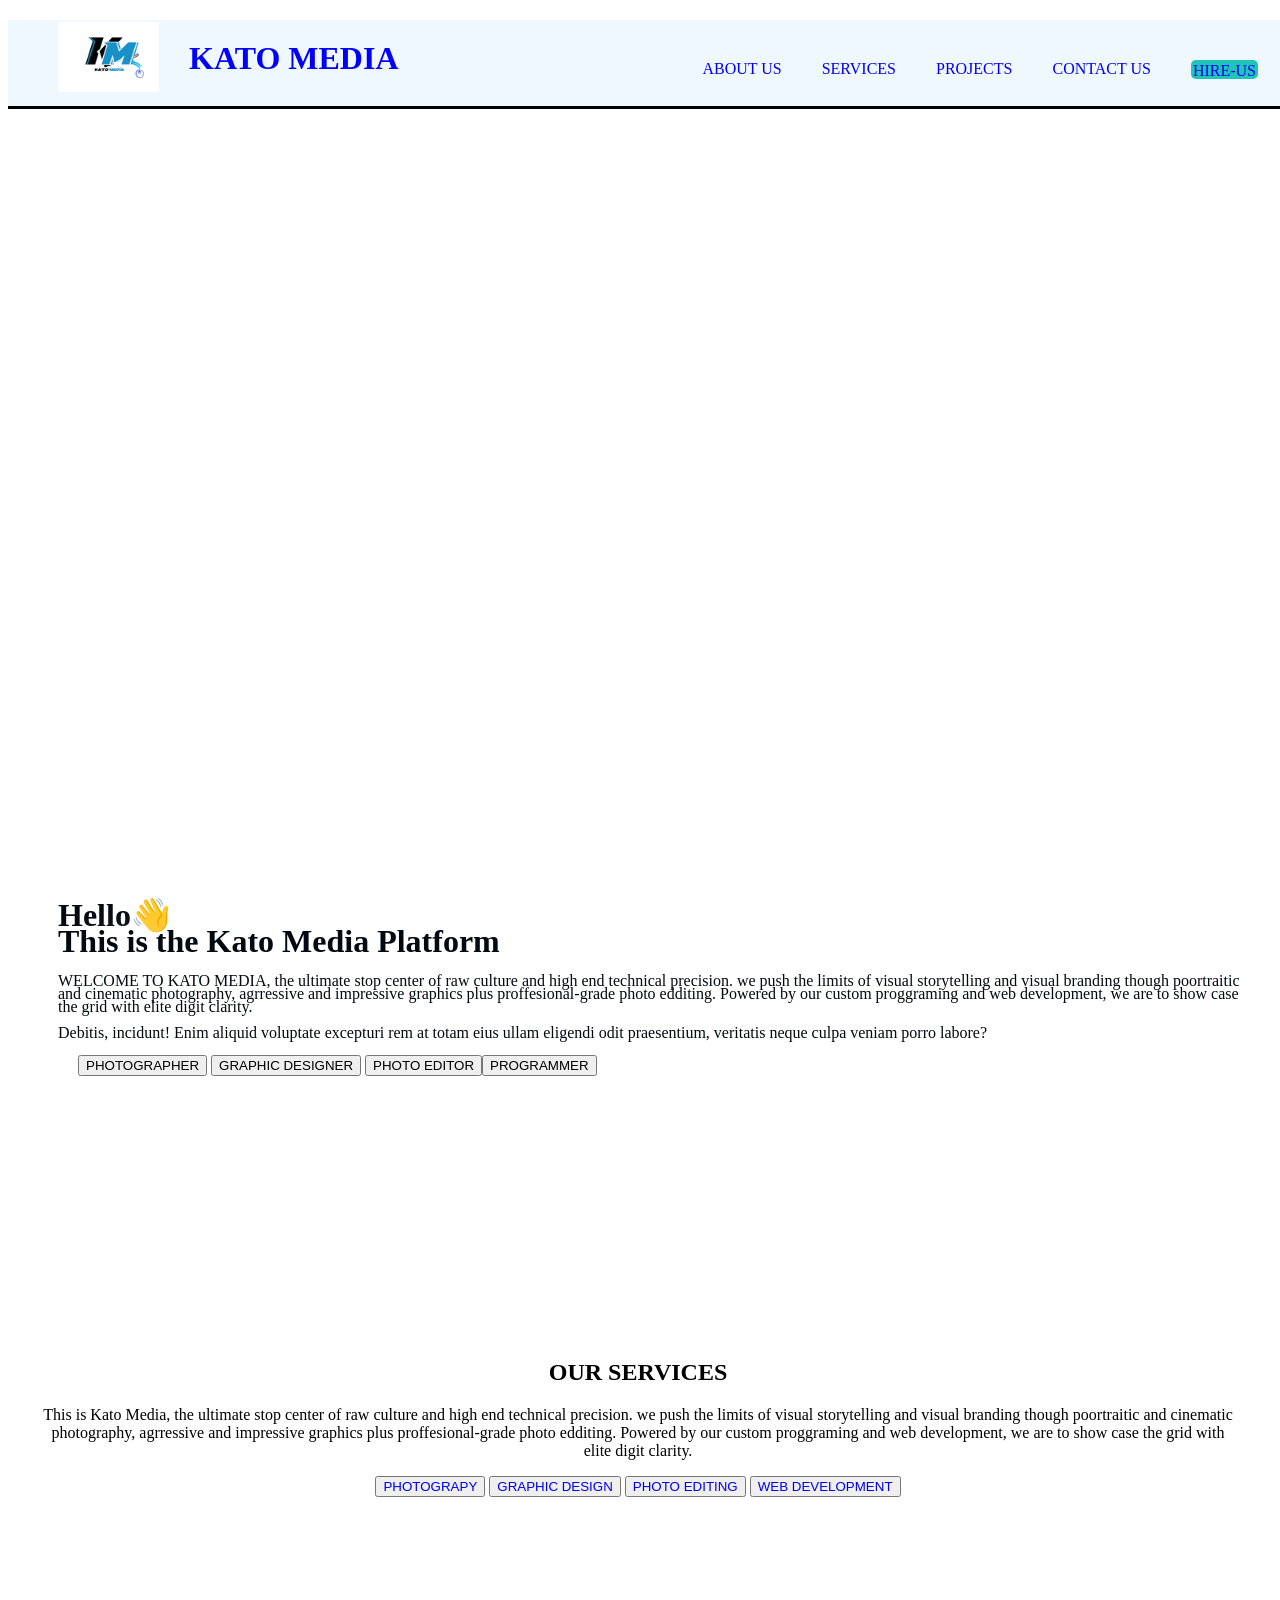
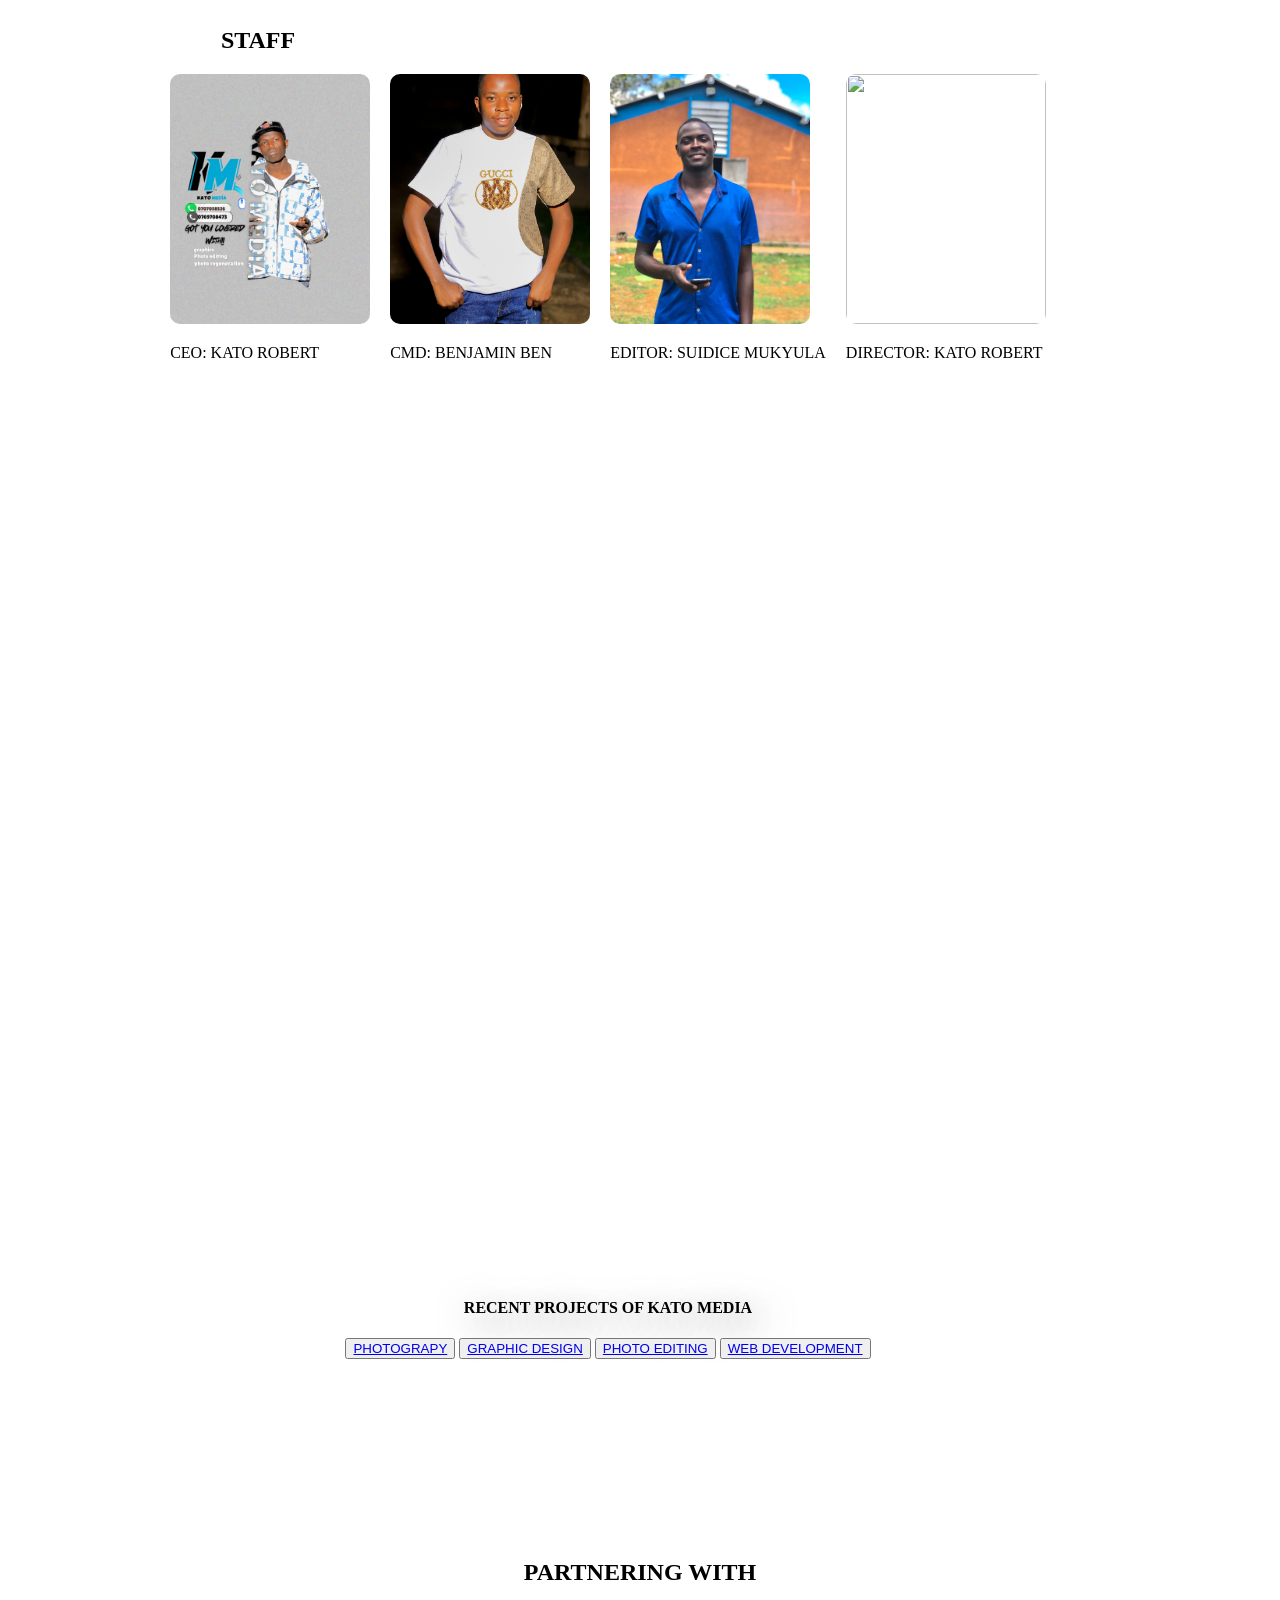
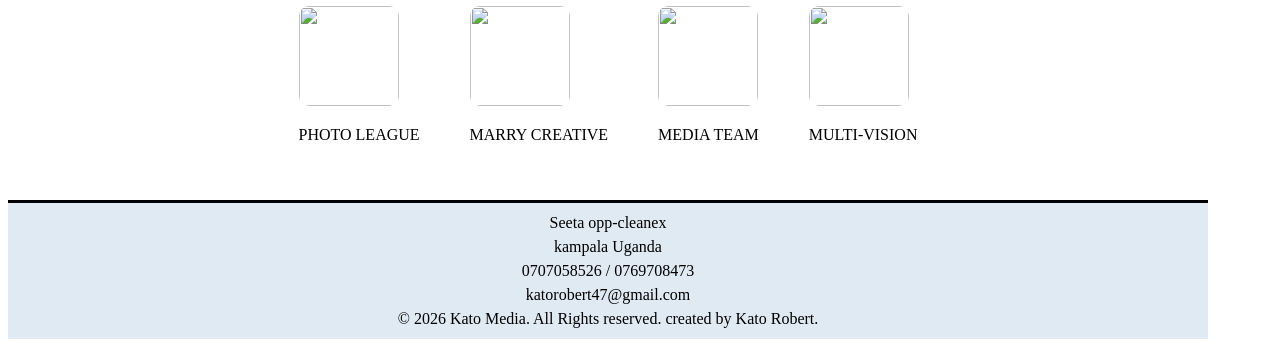
==== index.html @ d90930cf "Add files via upload" ====
<!DOCTYPE html>
<html lang="en">
<head>
    <meta charset="UTF-8">
    <meta name="viewport" content="width= , initial-scale=1.0">
<meta name="author" content="kato Robert">
<meta name="description" content="this is the Kato Media website. you can view our services and also hire us from here">
<meta name="keywords" content="photography, photo editing, web development, graphics designing,Kato Media">
  <title>Kato Media</title>
    <link rel="stylesheet" href="style.css">
    <link rel="stylesheet" href="https://cdnjs.cloudflare.com/ajax/libs/font-awesome/7.0.1/css/all.min.css" integrity="sha512-2SwdPD6INVrV/lHTZbO2nodKhrnDdJK9/kg2XD1r9uGqPo1cUbujc+IYdlYdEErWNu69gVcYgdxlmVmzTWnetw==" crossorigin="anonymous" referrerpolicy="no-referrer" />
<style>
    #projects{
        position: relative;
        width: 1000px;
        height: 800px;
        overflow: hidden;
        display: flex;
        padding-top: 100px;
        align-items: center;
        justify-content: center;
      }
      
      .image-stack {
        position: absolute;
        top: 0;
        left: 0;
        width: 100%;
        height: 100%;
        z-index: -1;
        align-items: center;
        justify-content: center;
        padding-left: 20%;

      }
      .image-stack img{
        width: 100%;
        height: 100%;
        object-fit: cover;
        object-position: center;
      }
      @media (max-width:500px) {
        .image-stack img{
        width: 300px;
        height: 350px;
        object-fit: cover;
        object-position: center;
      }
       #projects{
        position: relative;
        width: 320px;
        height: 400px;
        overflow: hidden;
        display: flex;
        align-items: center;
        justify-content: center;
        padding-top: 40px;
      }
      .content{
    position: relative;
    z-index: 1;
    color:black;
    text-shadow: 10px 10px 40px rgba(0,0,0,1);
    text-align: center;
    width: 100%;
    max-width: 460px;
    box-sizing: border-box;

}
#patner{
    width: 100%;
    max-width: 460px;

}
        
      }

.stack-layer{
    position: absolute;
    width: 100%;
    height: 100vh;
    object-fit: cover;
    object-position: center;
    opacity: 0;
    animation: stack-fade 10s infinite;

}
.stack-layer:nth-child(1){animation-delay:0s}
.stack-layer:nth-child(2){animation-delay:4s}
.stack-layer:nth-child(3){animation-delay:8s}
.stack-layer:nth-child(4){animation-delay:12s}
.stack-layer:nth-child(5){animation-delay:16s}
.stack-layer:nth-child(6){animation-delay:20s}
.stack-layer:nth-child(7){animation-delay:24s}
.stack-layer:nth-child(8){animation-delay:28s}
.stack-layer:nth-child(9){animation-delay:32s}
@keyframes stack-fade{
    0%{opacity: 0;}
    10%{opacity: 1;}
    33%{opacity: 1;}
    50%{opacity: 0;}
   100%{opacity: 0;}
}
.content{
    position: relative;
    z-index: 1;
    color:black;
    text-shadow: 10px 10px 40px rgba(0,0,0,1);
    padding-bottom: 100px;
    text-align: center;
    width: 1200px;
}
</style>
<script>
alert("welcome to kato media")

</script>

</head>
<body>
    <nav>
       <div class="logos">
          <div class="logo-img"><img src="logo.png" style="height: 70px; width: 100px; padding-left: 1px;"></div>
          <span><div id="logo"> KATO MEDIA</div></span>
       </div>
        <div class="links">
             <a href="#description"><i class="fa-solid fa-house"></i></a><li> <a href="#"> <a href="#description">ABOUT US </a></li>
            <span><a href="#services"><i class="fa-solid fa-tools"></i></a></span><span><li><a href="#services">SERVICES</a></li></span>
            <span><a href="#projects"><i class="fa-solid fa-diagram-project"></i></a></span><span><li><a href="#project">PROJECTS</a></li></span>
            <span> <a href="#footer"><i class="fa-solid fa-phone"></i></a></span><span><li> <a href="#footer"> CONTACT US</a></li></span>
            <span><a href="HIRE-US.html"><i class="fa-solid fa-handshake-angle"></i></a></span><span></i><li><a href="HIRE-US.html">HIRE-US</a></li></span>
        </div>
    
    </nav>
    <main>
<section id="description">
    <div class="text"> 
        <h1> Hello👋<br><br> This is the Kato Media Platform</h1>
        <p>WELCOME TO KATO MEDIA,  the ultimate stop center of raw culture and high end technical precision. we push the limits of visual storytelling and visual branding though poortraitic and cinematic photography, agrressive and impressive graphics plus proffesional-grade photo edditing. Powered by our custom proggraming and web development, we are to show case the grid with elite digit clarity.<br></br> Debitis, incidunt! Enim aliquid voluptate excepturi rem at totam eius ullam eligendi odit praesentium, veritatis neque culpa veniam porro labore?</p>
        <div class="skills">
           <button>
            <i class="fa-solid fa-camera"></i>
           <span> PHOTOGRAPHER</span>
           </button>
           <button>
           <i class="fa-solid fa-pen"></i>
           <span> GRAPHIC DESIGNER</span>
           </button>
           <button>
           <i class="fa-solid fa-computer-mouse"></i>
           <span> PHOTO EDITOR</span>
           <BUtton>
           <i class="fa-solid fa-code"></i>
           <span> PROGRAMMER</span>
           </button>
         </div>          
</section>
<section id="services">
      <h1> OUR SERVICES</h1>
      <P>This is Kato Media, the ultimate stop center of raw culture and high end technical precision. we push the limits of visual storytelling and visual branding though poortraitic and cinematic photography, agrressive and impressive graphics plus proffesional-grade photo edditing. Powered by our custom proggraming and web development, we are to show case the grid with elite digit clarity.</P>
     <div class="button">
      <button>
          <a href="HIRE-US.html"><i class="fa-solid fa-camera"></i></a>
           <span><a href="HIRE-US.html">  PHOTOGRAPY</a></span>
      </button>
      <button>
           <a href="HIRE-US.html"><i class="fa-solid fa-pen"></i></a>
           <span> <a href="HIRE-US.html">  GRAPHIC DESIGN</a></span>
      </button>
      <button>
           <a href="HIRE-US.html"><i class="fa-solid fa-computer-mouse"></i></a>
           <span> <a href="HIRE-US.html">  PHOTO EDITING </a></span>
      </button>
      <button>
           <a href="HIRE-US.html"><i class="fa-solid fa-code"></i></a>
           <span> <a href="HIRE-US.html"> WEB DEVELOPMENT </a></span>
      </button>
     </div>
</section>
  <section id="staff" style="width: 500px;">
     <h1> STAFF</h1>
    <div class="staff-container">
       <div>
        <img src="photo5.jpeg">
     <p>CEO: KATO ROBERT</p>
    </div>
    <div>
        <span><img src="photo1.JPG"></span>
     <p>CMD: BENJAMIN BEN</p>
    </div>
    <div>
     <span><img src="photo2.jpg"></span>
     <p>EDITOR: SUIDICE MUKYULA</p>
    </div>
    <div>
     <span><img src="photo4.jpg"></span>
     <p>DIRECTOR: KATO ROBERT</p>
    </div>
    </div>
  </section>
  <section id="staff">

    <div id="projects">
    <div class="image-stack">
        <img src="project1.png"   class="stack-layer">
        <img src="project2.png"   class="stack-layer">
        <img src="project3.png"   class="stack-layer">
        <img src="project4.png"   class="stack-layer">
        <img src="project5.png"   class="stack-layer">
        <img src="project6.png"   class="stack-layer">
        <img src="project7.png"   class="stack-layer">
        <img src="project8.png"   class="stack-layer">
        <img src="project9.png"   class="stack-layer">
    </div>
    </div>
    <div class="content">
        <h4>  RECENT PROJECTS OF KATO MEDIA</h4>

     <div class="button">
      <button>
          <a href="HIRE-US.html"><i class="fa-solid fa-camera"></i></a>
           <span><a href="HIRE-US.html">  PHOTOGRAPY</a></span>
      </button>
      <button>
           <a href="HIRE-US.html"><i class="fa-solid fa-pen"></i></a>
           <span> <a href="HIRE-US.html">  GRAPHIC DESIGN</a></span>
      </button>
      <button>
           <a href="HIRE-US.html"><i class="fa-solid fa-computer-mouse"></i></a>
           <span> <a href="HIRE-US.html">  PHOTO EDITING </a></span>
      </button>
      <button>
           <a href="HIRE-US.html"><i class="fa-solid fa-code"></i></a>
           <span> <a href="HIRE-US.html"> WEB DEVELOPMENT </a></span>
      </button>
     </div>
    </div>
    <div id="patner">
     <h1> PARTNERING WITH</h1>
    </div>
    <div class="partner-container">
        
       <div>
       <a href="www.google.com"><img src="logo1.JFIF"></a>
        <p> PHOTO LEAGUE</p>
    </div>
    <div>
        <span><a href="www.google.com"><img src="logo2.jfif"></a></span>
        <p>MARRY CREATIVE</p>
    </div>
    <div>
     <span><a href="www.google.com"><img src="logo3.jfif"></a></span>
     <p>MEDIA TEAM</P>
    </div>
    <div>
     <span><a href="www.google.com"><img src="logo4.jfif"></a></span>
      <p> MULTI-VISION</p>
    </div>
    </div>
  </section>
   </main>
<section id="footer">
<div class="footer">
<div class="footer-address">
    <p>Seeta opp-cleanex</p>
    <p>kampala Uganda</p>
    <p> 0707058526  / 0769708473</p>
    <p> katorobert47@gmail.com</p>
    <p>&copy; 2026 Kato Media.    All Rights reserved.     created by Kato Robert.</p>
</div>

</div>

</section>
</body>
</html>
---- style.css ----
{padding;0;
margin:0;
box-sizing:border-box;
}
html{
    scroll-behavior: smooth;
}
/*nav bar*/
nav{
    justify-content: space-between;
    margin-top: 20px;
    display: flex;
    margin-right: 10px;
    padding: 0 50px;
    border-bottom: 3px solid black;
    padding-bottom: 10px;
    width: 1200px;
    /*keeping the nav fixed at the top with out it being scrolled up on scroling tthe mouse*/
    position: sticky;
    top: 0;
    background-color: aliceblue;
}
/*responsiveness of the nav to a maximum screen of 500px*/
@media (max-width:500px){
    nav{
    margin-top: 20px;
    display: flex;
    margin-right: 10px;
    padding: 0 50px;
    border-bottom: 3px solid black;
    padding-bottom: 10px;
    width:100%;
    max-width: 460px;
    box-sizing: border-box;
}
nav{
    display: column;
}
nav .logos #logo{
    font-size:xx-large;
    font-weight: 400;
    font-family: 'poppins';
    color: rgb(15, 15, 82);
    padding-top: 20px;
    margin-left: 3px;
    display: none;
}
nav .logos{
    margin-left: -2px;
}
nav .logos .logo-img{
  padding-top: 10px;
  margin-left: -5px;
}
nav .links li{
    display: none;/* so as wen the screen is 500px and lower, the words won't  display*/
}
nav .links i{/* so that only icons display tto a maximum of 500px screen*/
    display: flex;
    gap: 2px;
}
}
.logos{
    display: flex;
    gap: 10px;
    justify-content: left;
    padding-left: -4px;
}
nav .logos .logo-img{
padding-top: 2px;
padding-left: -15px;
}
#logo{
    font-size: xx-large;
    margin-left: 20px;
    font-weight: 600;
    font-family: 'poppins';
    color: blue;
    padding-top: 20px;
}
.links{
    display: flex;
    color: green;
    font-weight: 500;
    gap: 20px;
    padding-top: 40px;
    list-style: none;
}
.links a{
    text-decoration: none;/*to remove the underlining on the text*/
}
.links li:hover{/*links change color one a mouse is hovered over*/
    font-weight: 800;
    color:red;
    font-size: larger;
}
.links span:last-child{/* tagenting and designing thee last link in the nav*/
    color: white;
    background-color:rgb(32, 196, 187) ;
    padding: 2px;
    border-radius: 5px;
    height: 15px;
     
}
#description{
    display: flex;
    align-items: center;
    gap: 50px;
    padding: 50px;
    text-align: left;
    border-width: 600px;
    background-image: url('photo6.jpg');
    background-size: cover;
    background-position: center;
    height: 600px;
    padding-top: 570px;
    width: 1200px;
}
@media (max-width:500px){
    #description{
    display: flex;
    align-items: center;
    text-align: left;
    border-width: 100%;
    max-width: 450px;
    background-image: url('photo6.jpg');
    background-size: cover;
    background-position: center;
    height: 400px;
    padding-top: 100px;
    padding-bottom: 50px;
    width: 100%;
    max-width: 460px;
    box-sizing: border-box;
}
}
#description .text h1{
    line-height: 13px;
    text-align: left;
    color: rgb(3, 9, 17);
     font-size: xx-large;
     text-shadow: 40px 10px 40px rgb(255, 255, 255);
    }
    #description .text p{
    line-height: 13px;
    text-align: left;
    color: rgb(3, 9, 17);
     text-shadow: 40px 10px 40px rgb(255, 255, 255);
    }
@media(max-width:500px){
    .skills span{
       display: none;
    }
    #description .text h1{
        font-size: large;
    }
}
.skills{
    color: blue;
    align-items: center;
    gap: 10px;
    margin-left: 20px;
    padding: ;
}
.skills button:hover{
    background-color:rgb(27, 26, 26);
    height: 20px;
    width: fit-content;
    color: white;
}
.photo{
    margin-top: 20px;
    
}
#services{
    padding: 30px;
    margin-top: -20px;
    text-align: center;
    border-radius: 5%;
    border-width: 600px;
    width: 1200px;
}
@media (max-width:500px){  
#services{
    padding: 10px;
    margin-top: -20px;
    text-align: center;
    width: 100%;
}
#services .button span{
    display: none;/*such that its just the icons to display once the screen is 500px and lower*/
}
}

#services h1{
    align-items: center;
}
#services .button span{
    color: black;
    text-decoration: none;
    text-decoration-color: black;
}
/*button changes colour and also zooms in a little bit once hovered over*/
#services .button button:hover{
    background-color:rgb(27, 26, 26);
    height: 20px;
    width: fit-content;
    color: white;
}
#services .button a{
    text-decoration: none;
}
 
.staff-container{
    display: flex;
    justify-content: center;
    gap: 20px;
    flex-wrap: wrap;
    margin-top: 10px;
    width: 1200px;
}
@media (max-width:500px) {
    .staff-container{
    display: flex;
    flex-direction: column;/*on max screen of 500px, the photos are displayed vertically*/
    gap: 10px;
    margin-top: 10px;
    width: 100%;
    align-items: center;
    } 
    
}
.staff-container img{
    width: 200px;
    height:250px;
    object-fit: cover;
    border-radius: 10px;
}
.staff-container img:hover{
    width: 260px;
    height:300px;
    object-fit: cover;
    border-radius: 20px;

}
#staff h1{
    margin-top: 100px;
    justify-content: center;
    text-align: center;
}
.partner-container{
    display: flex;
    justify-content: center;
    gap: 50px;
    flex-wrap: wrap;
    margin-top: 10px;
    width:1200px;
    }
.partner-container img{
    width: 100px;
    height:100px;
    object-fit: cover;
    border-radius: 10px;
}
@media (max-width:500px) {
    .partner-container{
    display: flex;
    justify-content: center;
    gap: 3px;
    margin-top: 10px;
    width:100%;
    padding-left: 10px;
    }
    .partner-container img{
    width: 40px;
    height:40px;
    object-fit: cover;
    border-radius: 5px;
}
.partner-container p{
    font-size:x-small;
}
}
.partner-container img:hover{
    width: 140px;
    height: 120px;
    objiect-fit:cover;
    border-radius: 20px;
}

#partner h1{
    margin-top: 100px;
    justify-content: center;
    text-align: center;
}
#footer{
    display: flex;
    flex-direction: column;
    justify-content: space-between;
    text-align: center;
    line-height: 8px;
    border-top: 3px solid black;
    margin-top: 40px;
    flex-wrap: wrap;
    width: 1200px;
     background-color: rgb(224, 234, 243);
}

@media (max-width:500px) {
    #footer{
    display: flex;
    flex-direction:column;
    justify-content: space-between;
    text-align: center;
    line-height: 3px;
    border-top: 3px solid black;
    width: 100%;
    }
}

main{
    background-color: rbga(131, 207, 182, 0.4);
   /* width: 1200px;*/
}
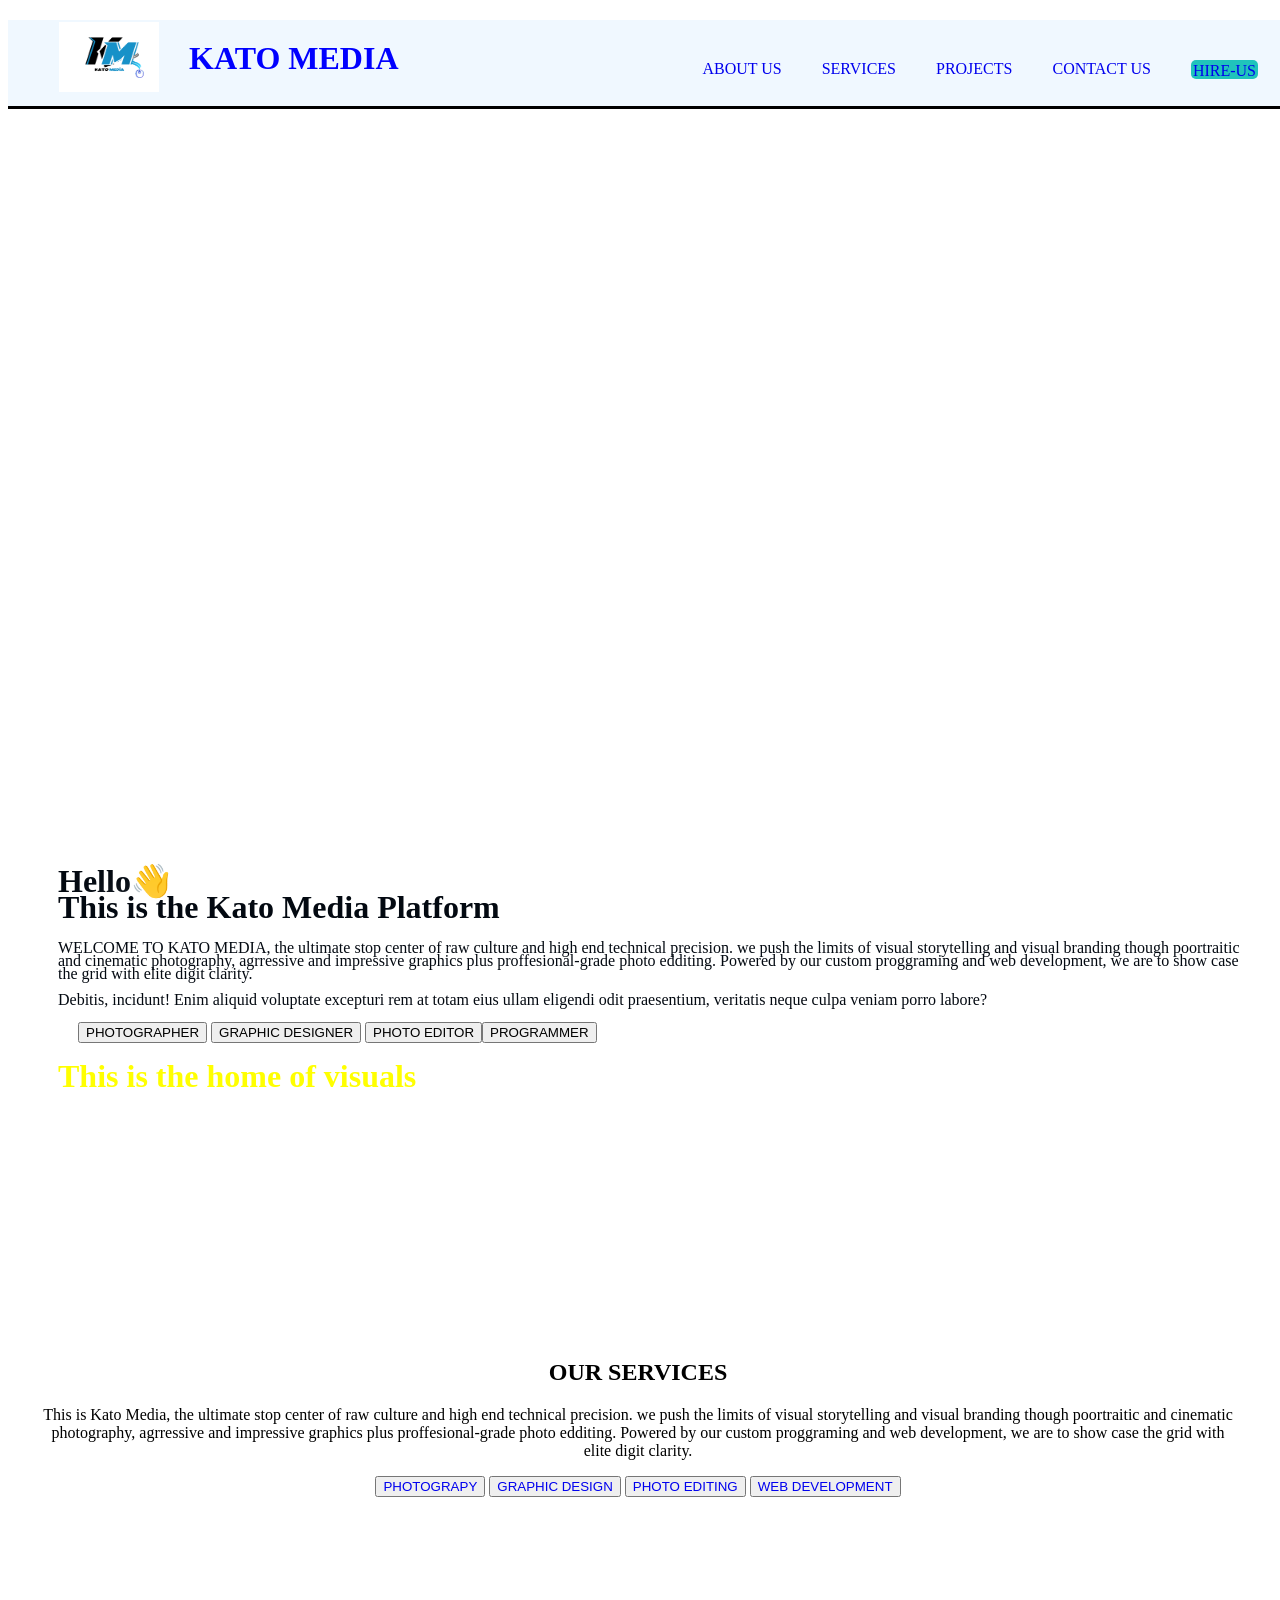
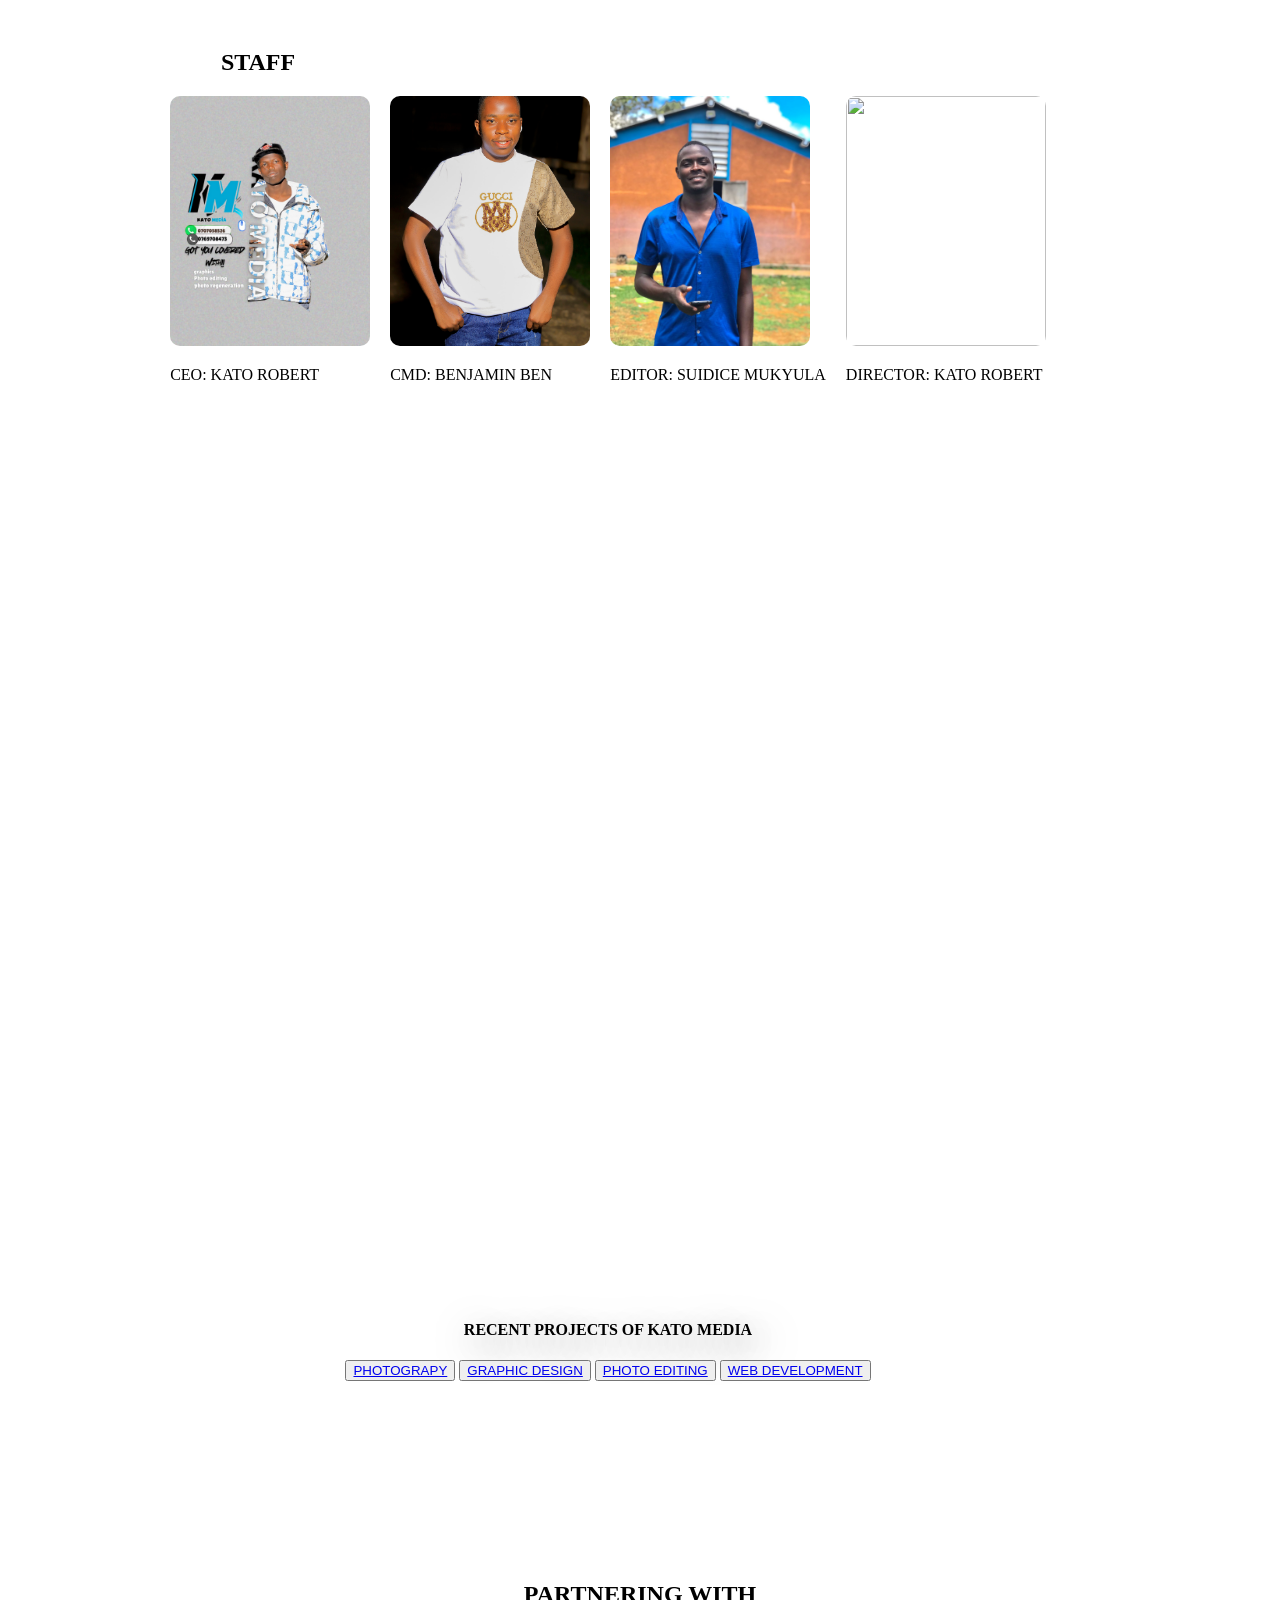
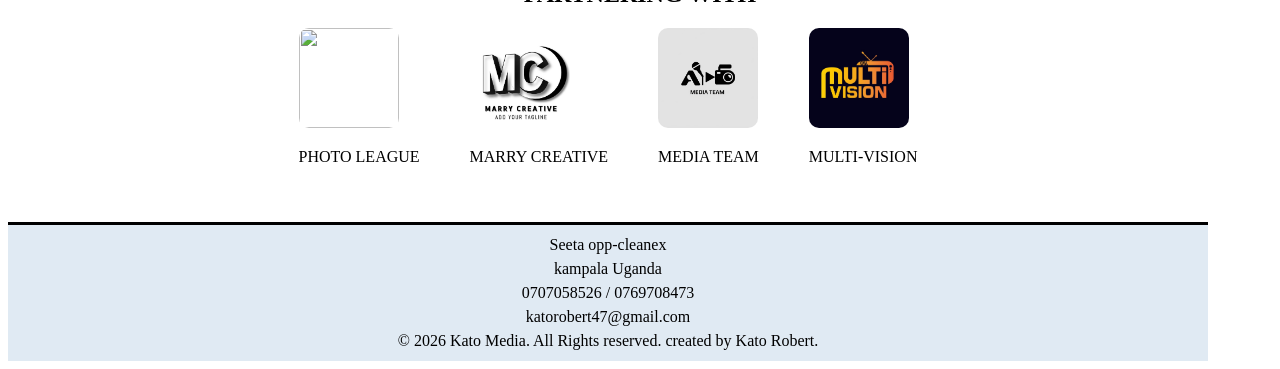
==== commit b6f2dbfd: "Update index.html" ====
--- a/index.html
+++ b/index.html
@@ -111,10 +111,7 @@
     width: 1200px;
 }
 </style>
-<script>
-alert("welcome to kato media")
-
-</script>
+
 
 </head>
 <body>
@@ -153,7 +150,8 @@
            <i class="fa-solid fa-code"></i>
            <span> PROGRAMMER</span>
            </button>
-         </div>          
+         </div>   
+         <h1 id="java" style="color: yellow;"></h1>       
 </section>
 <section id="services">
       <h1> OUR SERVICES</h1>
@@ -176,6 +174,7 @@
            <span> <a href="HIRE-US.html"> WEB DEVELOPMENT </a></span>
       </button>
      </div>
+     <h5 id="java"></h5>
 </section>
   <section id="staff" style="width: 500px;">
      <h1> STAFF</h1>
@@ -272,5 +271,9 @@
 </div>
 
 </section>
+<script>
+alert("welcome to kato media")
+document.getElementById("java").textContent = 'This is the home of visuals'
+</script>
 </body>
-</html>+</html>
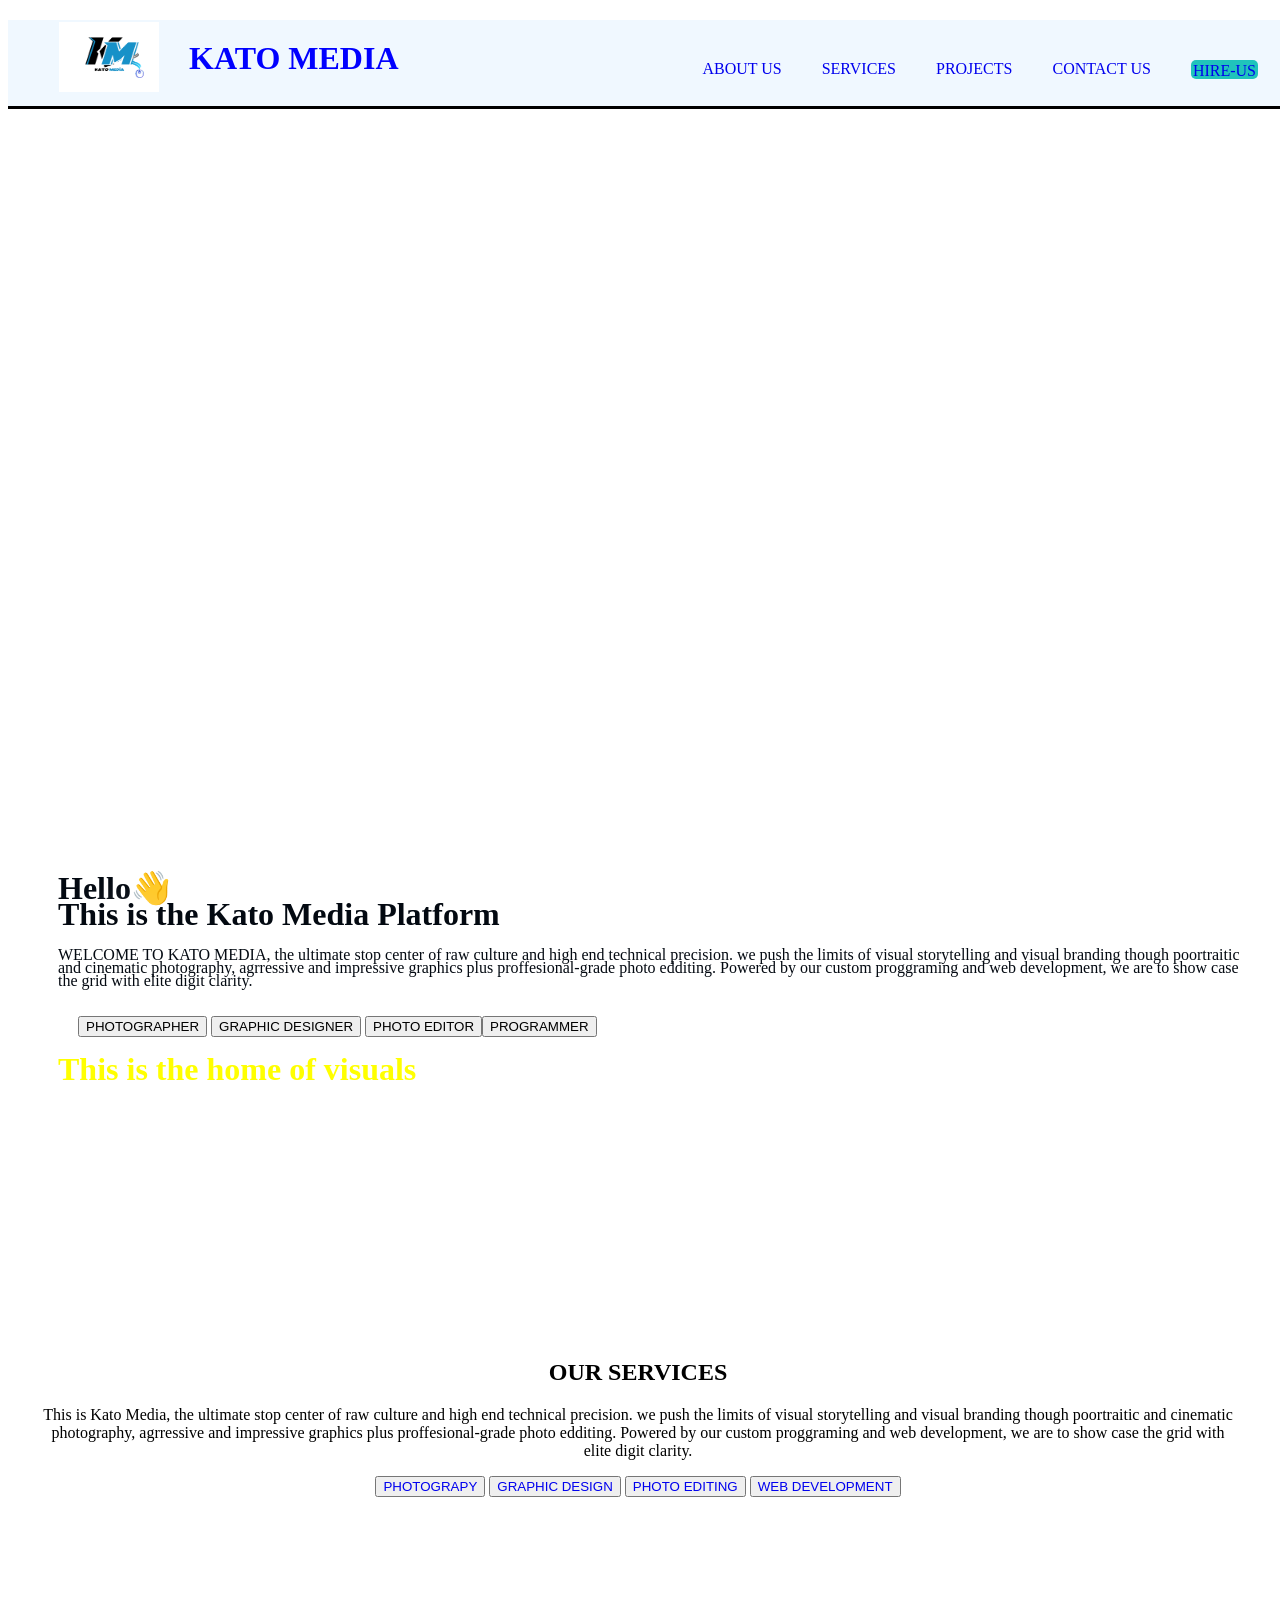
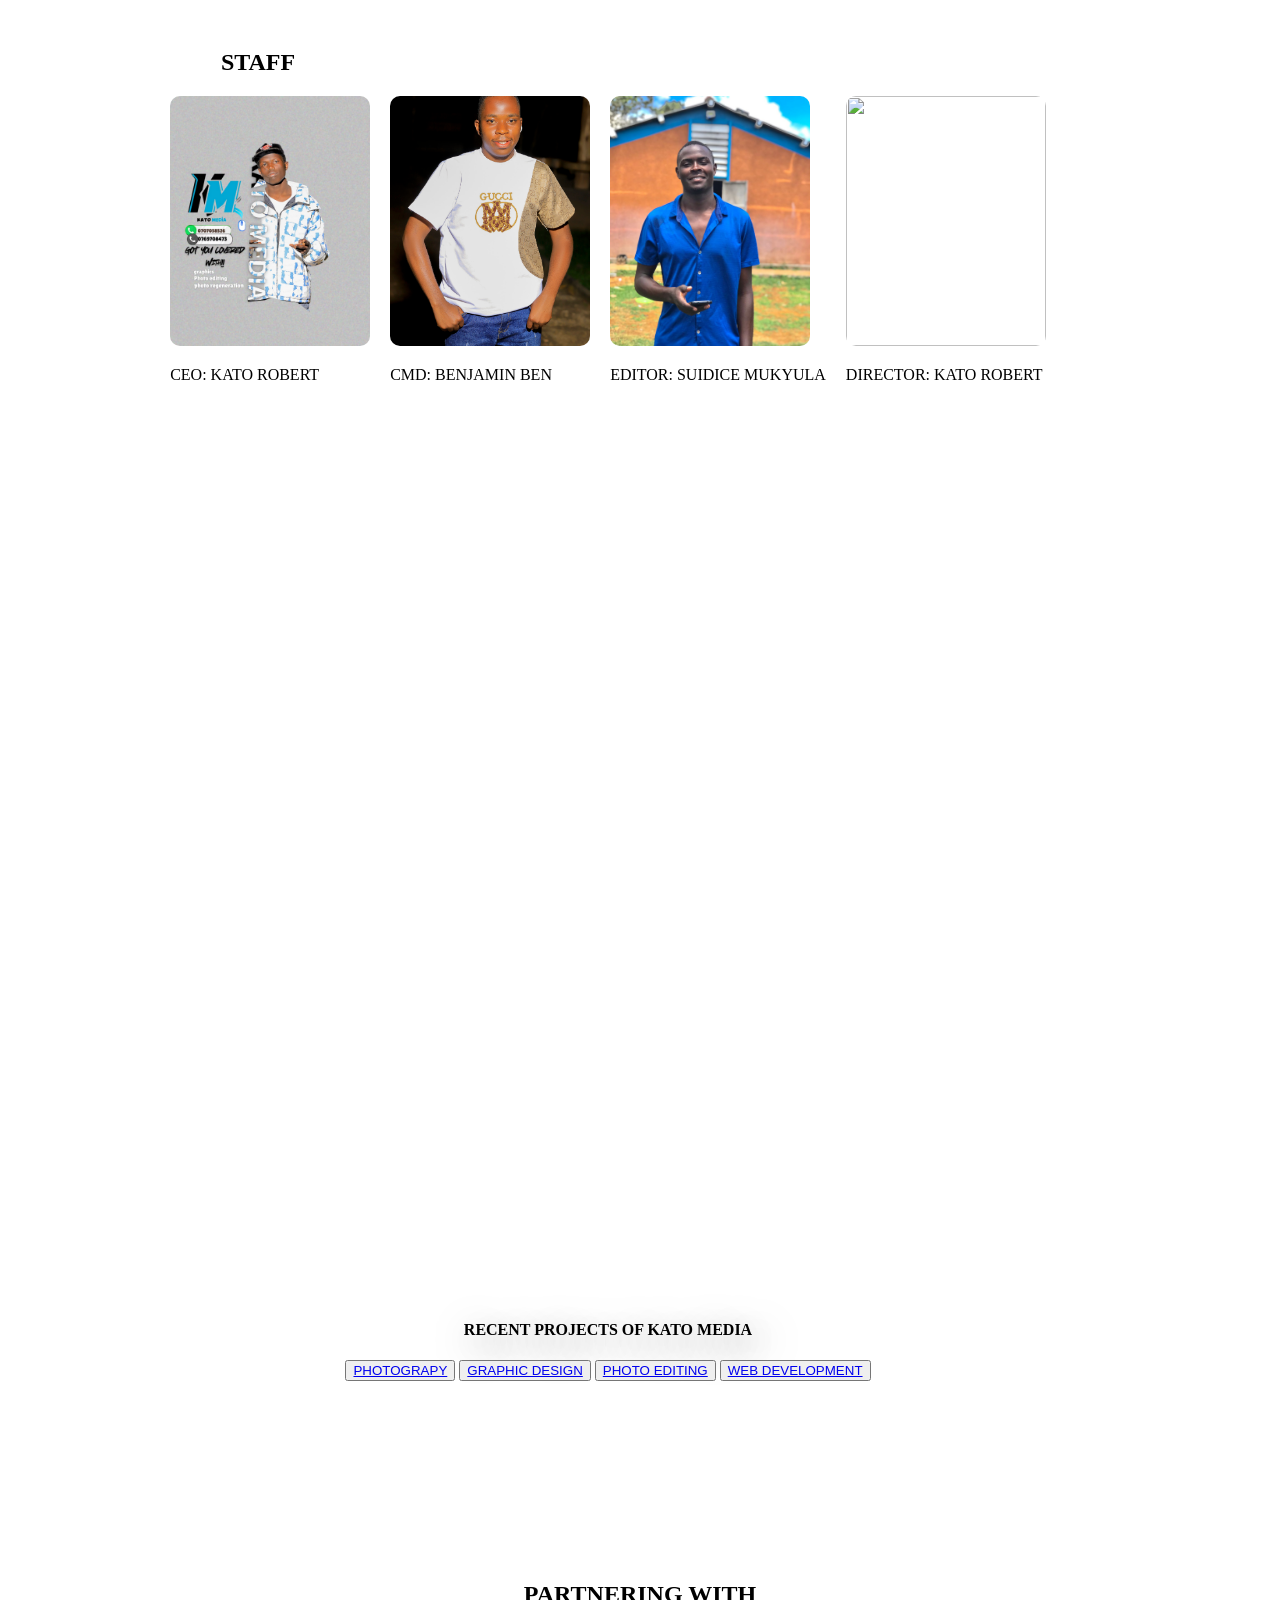
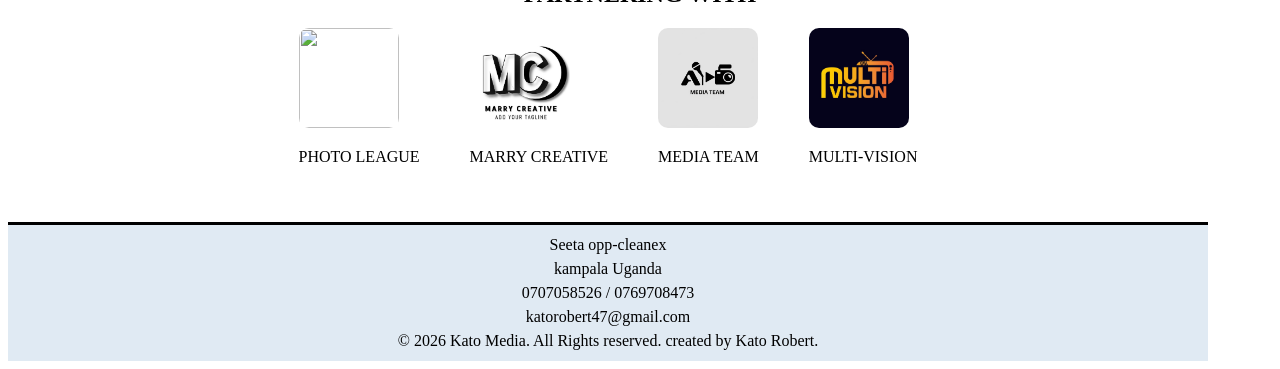
==== commit 4ab4492d: "Update index.html" ====
--- a/index.html
+++ b/index.html
@@ -133,7 +133,7 @@
 <section id="description">
     <div class="text"> 
         <h1> Hello👋<br><br> This is the Kato Media Platform</h1>
-        <p>WELCOME TO KATO MEDIA,  the ultimate stop center of raw culture and high end technical precision. we push the limits of visual storytelling and visual branding though poortraitic and cinematic photography, agrressive and impressive graphics plus proffesional-grade photo edditing. Powered by our custom proggraming and web development, we are to show case the grid with elite digit clarity.<br></br> Debitis, incidunt! Enim aliquid voluptate excepturi rem at totam eius ullam eligendi odit praesentium, veritatis neque culpa veniam porro labore?</p>
+        <p>WELCOME TO KATO MEDIA,  the ultimate stop center of raw culture and high end technical precision. we push the limits of visual storytelling and visual branding though poortraitic and cinematic photography, agrressive and impressive graphics plus proffesional-grade photo edditing. Powered by our custom proggraming and web development, we are to show case the grid with elite digit clarity.<br></br></p>
         <div class="skills">
            <button>
             <i class="fa-solid fa-camera"></i>
--- a/style.css
+++ b/style.css
@@ -25,6 +25,7 @@
     nav{
     margin-top: 20px;
     display: flex;
+    flex-direction: column;
     margin-right: 10px;
     padding: 0 50px;
     border-bottom: 3px solid black;
@@ -32,25 +33,22 @@
     width:100%;
     max-width: 460px;
     box-sizing: border-box;
-}
-nav{
-    display: column;
+    
 }
 nav .logos #logo{
-    font-size:xx-large;
+    font-size:large;
     font-weight: 400;
     font-family: 'poppins';
     color: rgb(15, 15, 82);
     padding-top: 20px;
     margin-left: 3px;
-    display: none;
-}
-nav .logos{
-    margin-left: -2px;
-}
+    
+}
+
 nav .logos .logo-img{
   padding-top: 10px;
   margin-left: -5px;
+  display: none;
 }
 nav .links li{
     display: none;/* so as wen the screen is 500px and lower, the words won't  display*/
